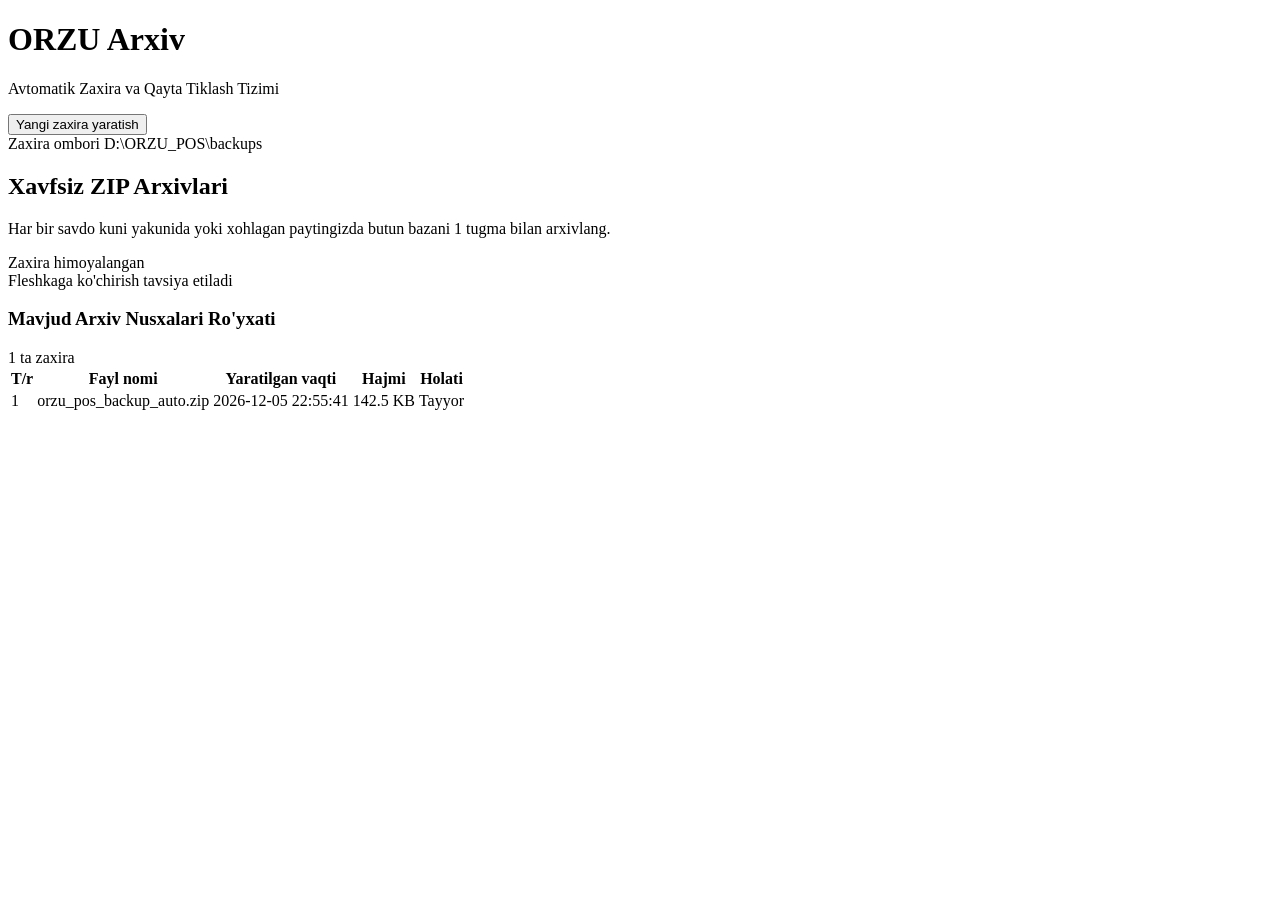
==== web/backup/index.html @ 7102e81f "feat: To'g'ridan-to'g'ri (silent) chek chop etish, kun rejimi, klaviatura optimizatsiyasi va AI xavf" ====
<!DOCTYPE html>
<html lang="uz" class="dark h-full">
<head>
  <meta charset="UTF-8">
  <meta name="viewport" content="width=device-width, initial-scale=1.0, maximum-scale=1.0, user-scalable=no">
  <title>ORZU Arxiv - Zaxira va Tiklash</title>
  <link rel="stylesheet" href="/shared/app.css">
  <script src="/shared/tailwind.js"></script>
  <script src="/shared/lucide.min.js"></script>
  <script src="/shared/sound.js"></script>
</head>
<body class="h-full bg-[#120408] text-rose-100 flex flex-col font-sans select-none overflow-hidden">

  <!-- TOP HEADER WITH CHROME-LIKE ACTIVE APP TABS -->
  <header class="h-14 bg-[#1a0610] border-b border-slate-200/60 px-5 flex items-center justify-between shrink-0 shadow-lg">
    <div class="flex items-center gap-3">
      <div class="w-8 h-8 rounded-xl bg-[#881337] border border-rose-600/50 flex items-center justify-center shadow-md">
        <i data-lucide="archive" class="w-4 h-4 text-white"></i>
      </div>
      <div>
        <h1 class="font-black text-sm text-white tracking-wide">ORZU Arxiv</h1>
        <p class="text-[10px] text-slate-500/80">Avtomatik Zaxira va Qayta Tiklash Tizimi</p>
      </div>
    </div>

    <!-- Active App Tabs Container -->
    <div id="orzu-app-tabs"></div>

    <div class="flex items-center gap-2">
      <button onclick="createNewBackup()" class="px-4 py-2 rounded-xl bg-[#881337] hover:bg-[#9f1239] text-white text-xs font-bold border border-rose-500/50 transition active:scale-95 cursor-pointer shadow-md flex items-center gap-2">
        <i data-lucide="folder-down" class="w-4 h-4"></i> Yangi zaxira yaratish
      </button>
    </div>
  </header>

  <!-- MAIN CONTENT -->
  <main class="flex-1 overflow-y-auto p-6 space-y-6 bg-[#120408]">
    <div class="max-w-5xl mx-auto space-y-6">

      <!-- Status Banner -->
      <div class="glass p-6 rounded-3xl border border-slate-200/50 flex flex-col sm:flex-row items-start sm:items-center justify-between gap-4">
        <div class="space-y-1">
          <div class="flex items-center gap-2">
            <span class="px-2 py-0.5 rounded text-[10px] font-black uppercase bg-[#881337] text-white">Zaxira ombori</span>
            <span class="text-xs text-slate-600 font-mono">D:\ORZU_POS\backups</span>
          </div>
          <h2 class="text-xl font-black text-white">Xavfsiz ZIP Arxivlari</h2>
          <p class="text-xs text-slate-500">Har bir savdo kuni yakunida yoki xohlagan paytingizda butun bazani 1 tugma bilan arxivlang.</p>
        </div>

        <div class="px-4 py-3 rounded-2xl bg-[#19060f] border border-slate-200/40 text-xs text-slate-700">
          <div class="font-bold flex items-center gap-1.5 text-emerald-400">
            <i data-lucide="shield-check" class="w-4 h-4"></i> Zaxira himoyalangan
          </div>
          <div class="text-[10px] text-slate-500/70 mt-0.5">Fleshkaga ko'chirish tavsiya etiladi</div>
        </div>
      </div>

      <!-- Backups List -->
      <div class="glass rounded-3xl overflow-hidden border border-slate-200/50">
        <div class="px-6 py-4 bg-[#1b0710] border-b border-slate-200/40 flex justify-between items-center">
          <h3 class="font-extrabold text-sm text-white flex items-center gap-2">
            <i data-lucide="clock" class="w-4 h-4 text-slate-500"></i> Mavjud Arxiv Nusxalari Ro'yxati
          </h3>
          <span class="text-xs text-slate-500/80" id="backups-count">0 ta zaxira</span>
        </div>

        <table class="w-full text-left text-xs">
          <thead class="bg-[#18050e] text-slate-600/80 font-bold border-b border-slate-200/40">
            <tr>
              <th class="py-3.5 px-4">T/r</th>
              <th class="py-3.5 px-4">Fayl nomi</th>
              <th class="py-3.5 px-4">Yaratilgan vaqti</th>
              <th class="py-3.5 px-4">Hajmi</th>
              <th class="py-3.5 px-4 text-right">Holati</th>
            </tr>
          </thead>
          <tbody id="backups-tbody" class="divide-y divide-rose-950/60 font-medium">
            <!-- Dynamically populated -->
          </tbody>
        </table>
      </div>

    </div>
  </main>

  <script>
    window.__ORZU_APP_NAME__ = 'backup';

    async function loadBackups() {
      const tbody = document.getElementById('backups-tbody');
      tbody.innerHTML = '<tr><td colspan="5" class="py-8 text-center text-slate-500/60">Yuklanmoqda...</td></tr>';

      try {
        const res = await fetch('/api/installer/backups');
        if (!res.ok) {
          // Fallback if installer API is separate
          renderSampleBackups();
          return;
        }
        const data = await res.json();
        renderBackups(data);
      } catch (e) {
        renderSampleBackups();
      }
    }

    function renderSampleBackups() {
      const sample = [
        { filename: "orzu_pos_backup_auto.zip", created_at: new Date().toISOString(), size_kb: "142.5 KB" }
      ];
      renderBackups(sample);
    }

    function renderBackups(list) {
      const tbody = document.getElementById('backups-tbody');
      tbody.innerHTML = '';
      document.getElementById('backups-count').innerText = (list || []).length + " ta zaxira";

      if (!list || list.length === 0) {
        tbody.innerHTML = '<tr><td colspan="5" class="py-8 text-center text-slate-500/60">Hozircha zaxira nusxalar mavjud emas. Yuqoridagi tugma orqali yarating.</td></tr>';
        return;
      }

      list.forEach((b, idx) => {
        const tr = document.createElement('tr');
        tr.className = 'hover:bg-[#260913]/50 transition';
        const dateStr = b.created_at ? new Date(b.created_at).toLocaleString('uz-UZ') : '-';
        tr.innerHTML = `
          <td class="py-3.5 px-4 font-mono font-bold text-slate-500">${idx + 1}</td>
          <td class="py-3.5 px-4 font-mono text-white font-bold flex items-center gap-2">
            <i data-lucide="file-archive" class="w-4 h-4 text-amber-400"></i> ${b.filename || b.name || 'backup.zip'}
          </td>
          <td class="py-3.5 px-4 text-slate-600/80">${dateStr}</td>
          <td class="py-3.5 px-4 font-mono text-slate-700">${b.size_kb || (b.size ? (b.size/1024).toFixed(1) + ' KB' : '-')}</td>
          <td class="py-3.5 px-4 text-right">
            <span class="px-2.5 py-1 rounded-lg bg-emerald-950/80 text-emerald-300 border border-emerald-800/40 text-[10px] font-bold">
              Tayyor
            </span>
          </td>
        `;
        tbody.appendChild(tr);
      });
      lucide.createIcons();
    }

    async function createNewBackup() {
      try {
        const res = await fetch('/api/installer/backup-create', { method: 'POST' });
        if (res.ok) {
          alert("Yangi zaxira nusxa muvaffaqiyatli yaratildi va D:\\ORZU_POS\\backups papkasiga saqlandi!");
          await loadBackups();
        } else {
          alert("Zaxiralashda xatolik yuz berdi!");
        }
      } catch (e) {
        alert("Server bilan aloqa xatosi!");
      }
    }

    loadBackups();
    lucide.createIcons();
  </script>
  <script src="/shared/app_tabs.js"></script>
  <script src="/shared/virtual_keyboard.js"></script>
</body>
</html>
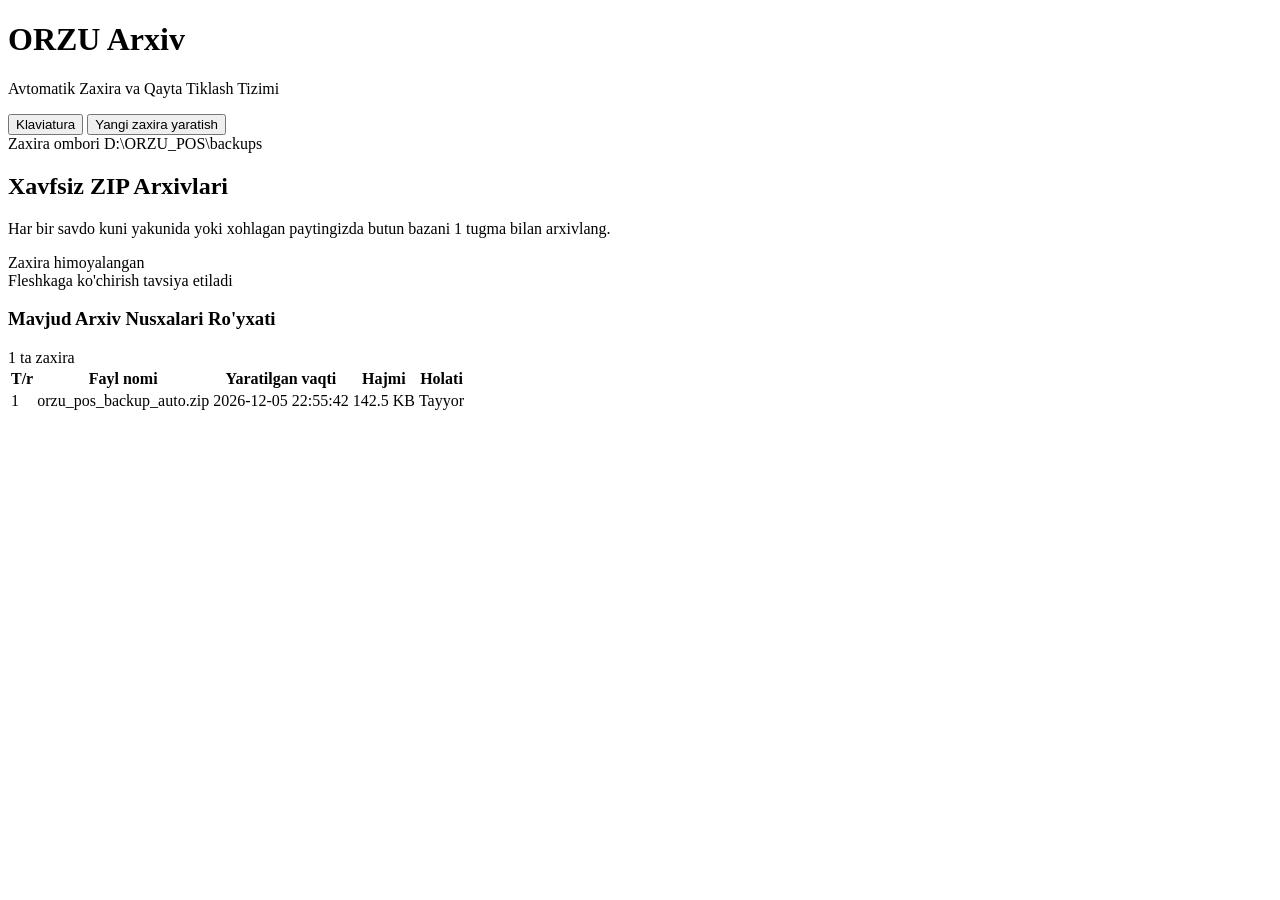
==== commit 09f8fa25: "fix: Sensor monobloklar uchun klaviaturaning bosilganda ishlamay qolish muammosini (pointer/touch ho" ====
--- a/web/backup/index.html
+++ b/web/backup/index.html
@@ -27,6 +27,10 @@
     <div id="orzu-app-tabs"></div>
 
     <div class="flex items-center gap-2">
+      <button onclick="window.__orzuVirtualKeyboard?.toggle()" type="button" class="flex items-center gap-1.5 px-3 py-2 rounded-xl bg-white/15 hover:bg-white/25 text-white text-xs font-bold border border-white/30 transition cursor-pointer" title="Sensor klaviaturani ochish / yopish">
+        <i data-lucide="keyboard" class="w-3.5 h-3.5 text-white"></i>
+        <span>Klaviatura</span>
+      </button>
       <button onclick="createNewBackup()" class="px-4 py-2 rounded-xl bg-[#881337] hover:bg-[#9f1239] text-white text-xs font-bold border border-rose-500/50 transition active:scale-95 cursor-pointer shadow-md flex items-center gap-2">
         <i data-lucide="folder-down" class="w-4 h-4"></i> Yangi zaxira yaratish
       </button>
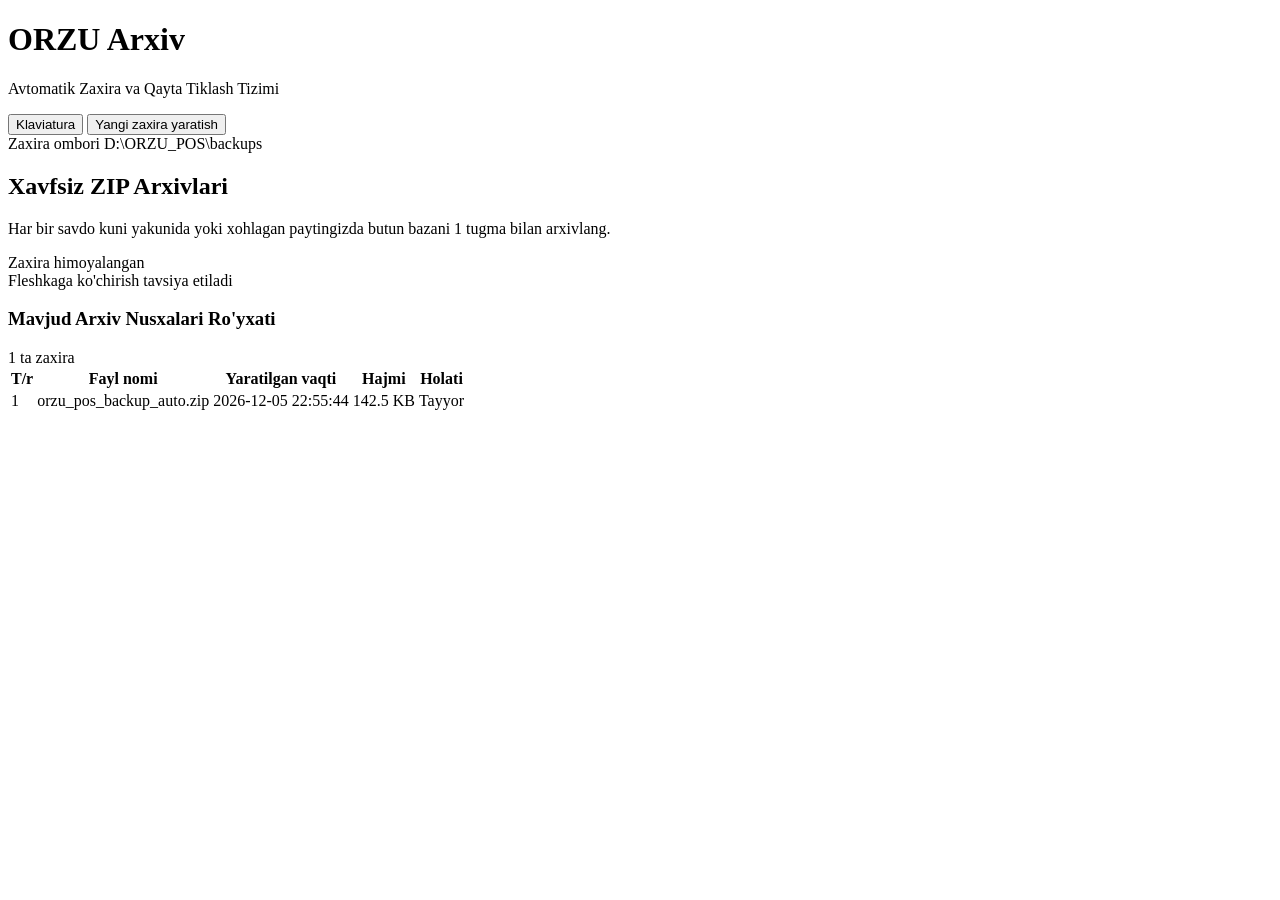
==== commit dc7c1357: "fix: Barcha 5 ta modulda Kun rejimi (Day Mode) uchun kontrast, ranglar va matnlarni to'liq yaxshilas" ====
--- a/web/backup/index.html
+++ b/web/backup/index.html
@@ -1,5 +1,5 @@
 <!DOCTYPE html>
-<html lang="uz" class="dark h-full">
+<html lang="uz" class="h-full">
 <head>
   <meta charset="UTF-8">
   <meta name="viewport" content="width=device-width, initial-scale=1.0, maximum-scale=1.0, user-scalable=no">
@@ -9,17 +9,17 @@
   <script src="/shared/lucide.min.js"></script>
   <script src="/shared/sound.js"></script>
 </head>
-<body class="h-full bg-[#120408] text-rose-100 flex flex-col font-sans select-none overflow-hidden">
+<body class="h-full bg-[#f1f5f9] text-slate-900 flex flex-col font-sans select-none overflow-hidden">
 
   <!-- TOP HEADER WITH CHROME-LIKE ACTIVE APP TABS -->
-  <header class="h-14 bg-[#1a0610] border-b border-slate-200/60 px-5 flex items-center justify-between shrink-0 shadow-lg">
+  <header class="h-14 bg-[#881337] border-b border-[#9f1239] px-5 flex items-center justify-between shrink-0 shadow-md">
     <div class="flex items-center gap-3">
-      <div class="w-8 h-8 rounded-xl bg-[#881337] border border-rose-600/50 flex items-center justify-center shadow-md">
+      <div class="w-8 h-8 rounded-xl bg-white/20 border border-white/30 flex items-center justify-center shadow-sm">
         <i data-lucide="archive" class="w-4 h-4 text-white"></i>
       </div>
       <div>
         <h1 class="font-black text-sm text-white tracking-wide">ORZU Arxiv</h1>
-        <p class="text-[10px] text-slate-500/80">Avtomatik Zaxira va Qayta Tiklash Tizimi</p>
+        <p class="text-[10px] text-rose-100 font-medium">Avtomatik Zaxira va Qayta Tiklash Tizimi</p>
       </div>
     </div>
 
@@ -27,50 +27,50 @@
     <div id="orzu-app-tabs"></div>
 
     <div class="flex items-center gap-2">
-      <button onclick="window.__orzuVirtualKeyboard?.toggle()" type="button" class="flex items-center gap-1.5 px-3 py-2 rounded-xl bg-white/15 hover:bg-white/25 text-white text-xs font-bold border border-white/30 transition cursor-pointer" title="Sensor klaviaturani ochish / yopish">
+      <button onclick="window.__orzuVirtualKeyboard?.toggle()" type="button" class="flex items-center gap-1.5 px-3 py-1.5 rounded-xl bg-white/15 hover:bg-white/25 text-white text-xs font-bold border border-white/30 transition cursor-pointer" title="Sensor klaviaturani ochish / yopish">
         <i data-lucide="keyboard" class="w-3.5 h-3.5 text-white"></i>
         <span>Klaviatura</span>
       </button>
-      <button onclick="createNewBackup()" class="px-4 py-2 rounded-xl bg-[#881337] hover:bg-[#9f1239] text-white text-xs font-bold border border-rose-500/50 transition active:scale-95 cursor-pointer shadow-md flex items-center gap-2">
+      <button onclick="createNewBackup()" class="px-4 py-2 rounded-xl bg-white hover:bg-slate-100 text-[#881337] text-xs font-black border border-white/40 transition active:scale-95 cursor-pointer shadow-md flex items-center gap-2">
         <i data-lucide="folder-down" class="w-4 h-4"></i> Yangi zaxira yaratish
       </button>
     </div>
   </header>
 
   <!-- MAIN CONTENT -->
-  <main class="flex-1 overflow-y-auto p-6 space-y-6 bg-[#120408]">
+  <main class="flex-1 overflow-y-auto p-6 space-y-6 bg-[#f1f5f9]">
     <div class="max-w-5xl mx-auto space-y-6">
 
       <!-- Status Banner -->
-      <div class="glass p-6 rounded-3xl border border-slate-200/50 flex flex-col sm:flex-row items-start sm:items-center justify-between gap-4">
+      <div class="bg-white p-6 rounded-3xl border border-slate-300 shadow-md flex flex-col sm:flex-row items-start sm:items-center justify-between gap-4">
         <div class="space-y-1">
           <div class="flex items-center gap-2">
-            <span class="px-2 py-0.5 rounded text-[10px] font-black uppercase bg-[#881337] text-white">Zaxira ombori</span>
-            <span class="text-xs text-slate-600 font-mono">D:\ORZU_POS\backups</span>
+            <span class="px-2.5 py-0.5 rounded-lg text-[10px] font-black uppercase bg-[#881337] text-white">Zaxira ombori</span>
+            <span class="text-xs text-slate-800 font-mono font-bold bg-slate-100 px-2 py-0.5 rounded border border-slate-300">D:\ORZU_POS\backups</span>
           </div>
-          <h2 class="text-xl font-black text-white">Xavfsiz ZIP Arxivlari</h2>
-          <p class="text-xs text-slate-500">Har bir savdo kuni yakunida yoki xohlagan paytingizda butun bazani 1 tugma bilan arxivlang.</p>
+          <h2 class="text-xl font-black text-slate-900">Xavfsiz ZIP Arxivlari</h2>
+          <p class="text-xs text-slate-600 font-medium">Har bir savdo kuni yakunida yoki xohlagan paytingizda butun bazani 1 tugma bilan arxivlang.</p>
         </div>
 
-        <div class="px-4 py-3 rounded-2xl bg-[#19060f] border border-slate-200/40 text-xs text-slate-700">
-          <div class="font-bold flex items-center gap-1.5 text-emerald-400">
+        <div class="px-4 py-3 rounded-2xl bg-emerald-50 border border-emerald-300 text-xs">
+          <div class="font-extrabold flex items-center gap-1.5 text-emerald-800">
             <i data-lucide="shield-check" class="w-4 h-4"></i> Zaxira himoyalangan
           </div>
-          <div class="text-[10px] text-slate-500/70 mt-0.5">Fleshkaga ko'chirish tavsiya etiladi</div>
+          <div class="text-[11px] text-emerald-700 font-semibold mt-0.5">Fleshkaga ko'chirish tavsiya etiladi</div>
         </div>
       </div>
 
       <!-- Backups List -->
-      <div class="glass rounded-3xl overflow-hidden border border-slate-200/50">
-        <div class="px-6 py-4 bg-[#1b0710] border-b border-slate-200/40 flex justify-between items-center">
-          <h3 class="font-extrabold text-sm text-white flex items-center gap-2">
-            <i data-lucide="clock" class="w-4 h-4 text-slate-500"></i> Mavjud Arxiv Nusxalari Ro'yxati
+      <div class="bg-white rounded-3xl overflow-hidden border border-slate-300 shadow-md">
+        <div class="px-6 py-4 bg-slate-50 border-b border-slate-300 flex justify-between items-center">
+          <h3 class="font-black text-sm text-slate-900 flex items-center gap-2">
+            <i data-lucide="clock" class="w-4 h-4 text-[#881337]"></i> Mavjud Arxiv Nusxalari Ro'yxati
           </h3>
-          <span class="text-xs text-slate-500/80" id="backups-count">0 ta zaxira</span>
+          <span class="text-xs font-bold text-slate-700 bg-white px-2.5 py-1 rounded-xl border border-slate-300 shadow-sm" id="backups-count">0 ta zaxira</span>
         </div>
 
         <table class="w-full text-left text-xs">
-          <thead class="bg-[#18050e] text-slate-600/80 font-bold border-b border-slate-200/40">
+          <thead class="bg-slate-100 text-slate-800 font-black border-b border-slate-300 uppercase tracking-wider">
             <tr>
               <th class="py-3.5 px-4">T/r</th>
               <th class="py-3.5 px-4">Fayl nomi</th>
@@ -79,7 +79,7 @@
               <th class="py-3.5 px-4 text-right">Holati</th>
             </tr>
           </thead>
-          <tbody id="backups-tbody" class="divide-y divide-rose-950/60 font-medium">
+          <tbody id="backups-tbody" class="divide-y divide-slate-200 font-medium">
             <!-- Dynamically populated -->
           </tbody>
         </table>
@@ -93,12 +93,11 @@
 
     async function loadBackups() {
       const tbody = document.getElementById('backups-tbody');
-      tbody.innerHTML = '<tr><td colspan="5" class="py-8 text-center text-slate-500/60">Yuklanmoqda...</td></tr>';
+      tbody.innerHTML = '<tr><td colspan="5" class="py-8 text-center text-slate-500 font-bold">Yuklanmoqda...</td></tr>';
 
       try {
         const res = await fetch('/api/installer/backups');
         if (!res.ok) {
-          // Fallback if installer API is separate
           renderSampleBackups();
           return;
         }
@@ -122,23 +121,23 @@
       document.getElementById('backups-count').innerText = (list || []).length + " ta zaxira";
 
       if (!list || list.length === 0) {
-        tbody.innerHTML = '<tr><td colspan="5" class="py-8 text-center text-slate-500/60">Hozircha zaxira nusxalar mavjud emas. Yuqoridagi tugma orqali yarating.</td></tr>';
+        tbody.innerHTML = '<tr><td colspan="5" class="py-8 text-center text-slate-500 font-bold">Hozircha zaxira nusxalar mavjud emas. Yuqoridagi tugma orqali yarating.</td></tr>';
         return;
       }
 
       list.forEach((b, idx) => {
         const tr = document.createElement('tr');
-        tr.className = 'hover:bg-[#260913]/50 transition';
+        tr.className = 'hover:bg-slate-50 transition border-b border-slate-100';
         const dateStr = b.created_at ? new Date(b.created_at).toLocaleString('uz-UZ') : '-';
         tr.innerHTML = `
-          <td class="py-3.5 px-4 font-mono font-bold text-slate-500">${idx + 1}</td>
-          <td class="py-3.5 px-4 font-mono text-white font-bold flex items-center gap-2">
-            <i data-lucide="file-archive" class="w-4 h-4 text-amber-400"></i> ${b.filename || b.name || 'backup.zip'}
+          <td class="py-3.5 px-4 font-mono font-black text-slate-700">${idx + 1}</td>
+          <td class="py-3.5 px-4 font-mono text-slate-900 font-black flex items-center gap-2">
+            <i data-lucide="file-archive" class="w-4 h-4 text-amber-600"></i> ${b.filename || b.name || 'backup.zip'}
           </td>
-          <td class="py-3.5 px-4 text-slate-600/80">${dateStr}</td>
-          <td class="py-3.5 px-4 font-mono text-slate-700">${b.size_kb || (b.size ? (b.size/1024).toFixed(1) + ' KB' : '-')}</td>
+          <td class="py-3.5 px-4 text-slate-800 font-bold font-mono">${dateStr}</td>
+          <td class="py-3.5 px-4 font-mono text-slate-900 font-black">${b.size_kb || (b.size ? (b.size/1024).toFixed(1) + ' KB' : '-')}</td>
           <td class="py-3.5 px-4 text-right">
-            <span class="px-2.5 py-1 rounded-lg bg-emerald-950/80 text-emerald-300 border border-emerald-800/40 text-[10px] font-bold">
+            <span class="px-2.5 py-1 rounded-lg bg-emerald-100 text-emerald-800 border border-emerald-300 text-[11px] font-black">
               Tayyor
             </span>
           </td>
@@ -168,4 +167,4 @@
   <script src="/shared/app_tabs.js"></script>
   <script src="/shared/virtual_keyboard.js"></script>
 </body>
-</html>
+</html>
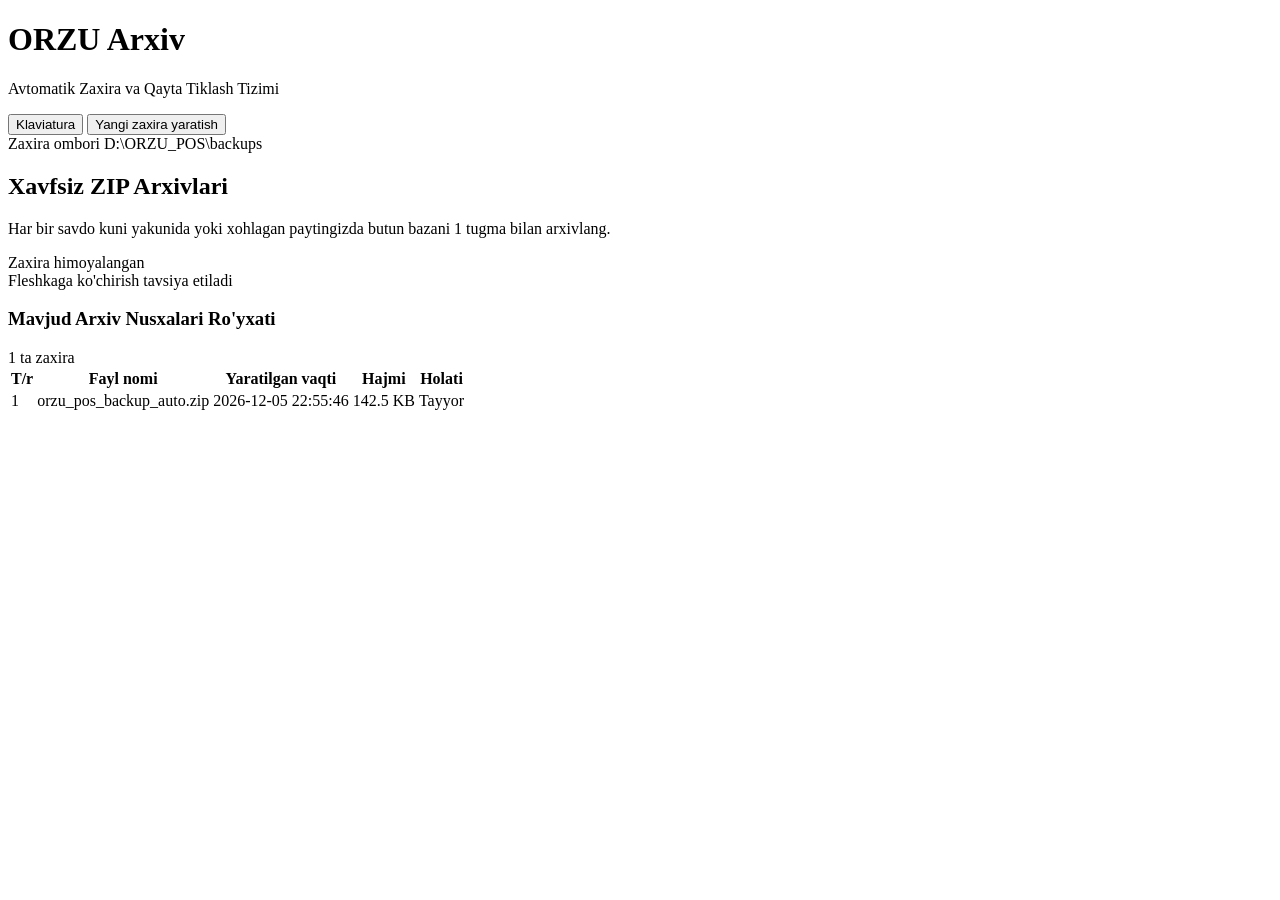
==== commit 23eb66a7: "feat: enlarge virtual keyboard for touch monoblocks, eliminate .uz completely, disable static cache " ====
--- a/web/backup/index.html
+++ b/web/backup/index.html
@@ -165,6 +165,6 @@
     lucide.createIcons();
   </script>
   <script src="/shared/app_tabs.js"></script>
-  <script src="/shared/virtual_keyboard.js"></script>
+  <script src="/shared/virtual_keyboard.js?v=2.5.1"></script>
 </body>
 </html>
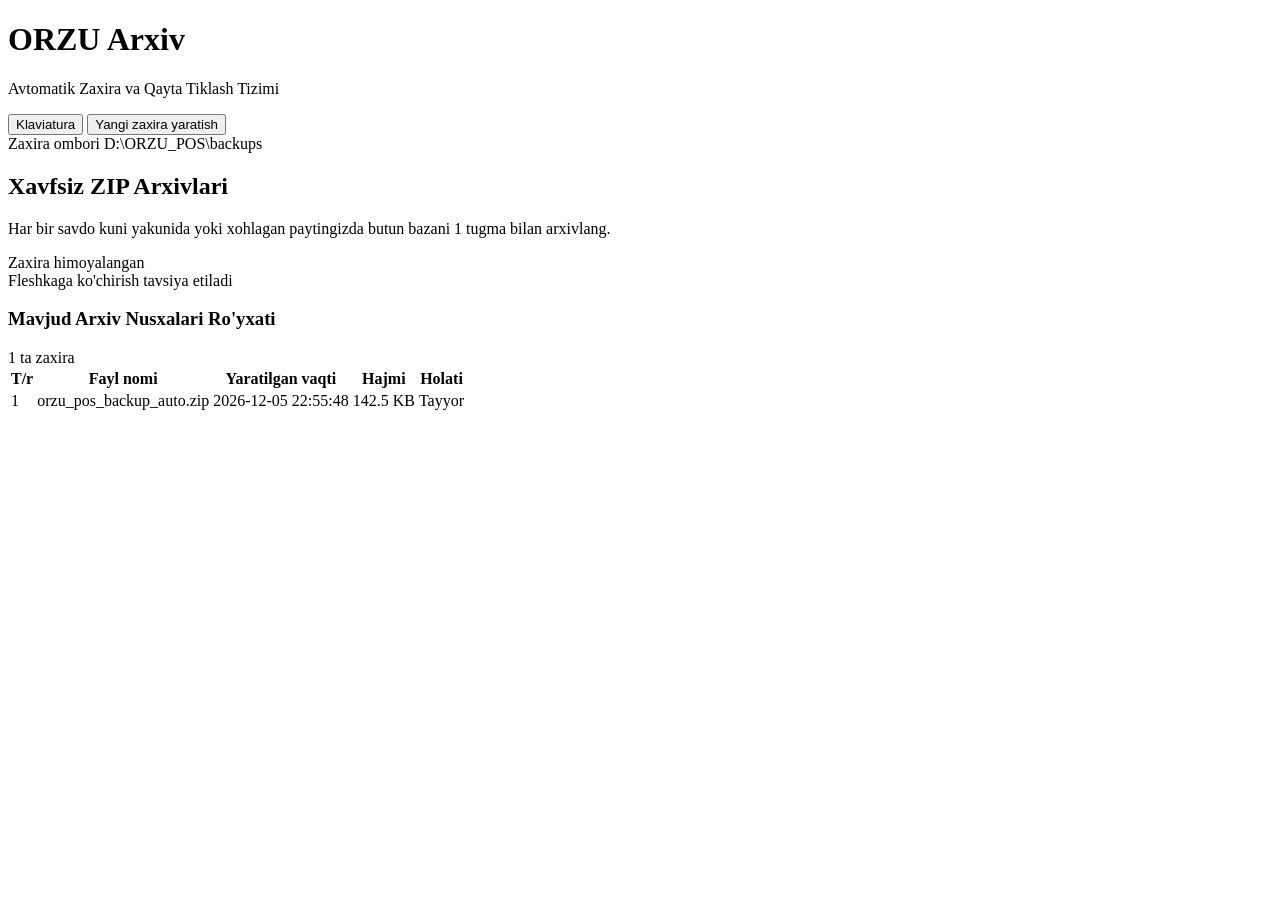
==== commit 4150474e: "feat(keyboard): replace o', g', sh, ch compound keys with standard apostrophe key" ====
--- a/web/backup/index.html
+++ b/web/backup/index.html
@@ -165,6 +165,6 @@
     lucide.createIcons();
   </script>
   <script src="/shared/app_tabs.js"></script>
-  <script src="/shared/virtual_keyboard.js?v=2.5.1"></script>
+  <script src="/shared/virtual_keyboard.js?v=2.5.2"></script>
 </body>
 </html>
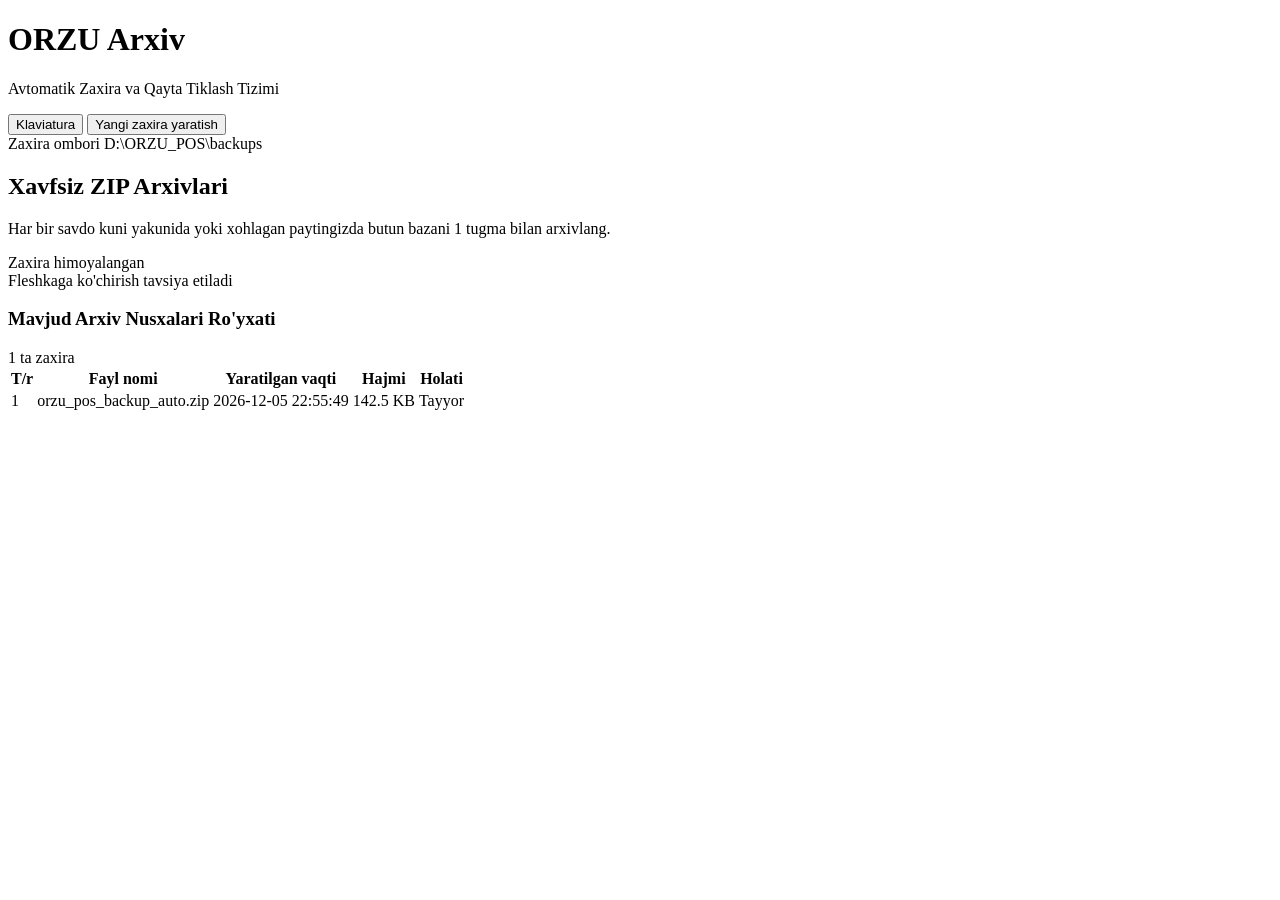
==== commit 4ff6eb2a: "Enforce no-cache on app_tabs.js and bump v=2.2.0 across all apps (Kassa, Admin, DB, Backup) to perma" ====
--- a/web/backup/index.html
+++ b/web/backup/index.html
@@ -164,7 +164,7 @@
     loadBackups();
     lucide.createIcons();
   </script>
-  <script src="/shared/app_tabs.js"></script>
+  <script src="/shared/app_tabs.js?v=2.2.0"></script>
   <script src="/shared/virtual_keyboard.js?v=2.5.2"></script>
 </body>
 </html>
